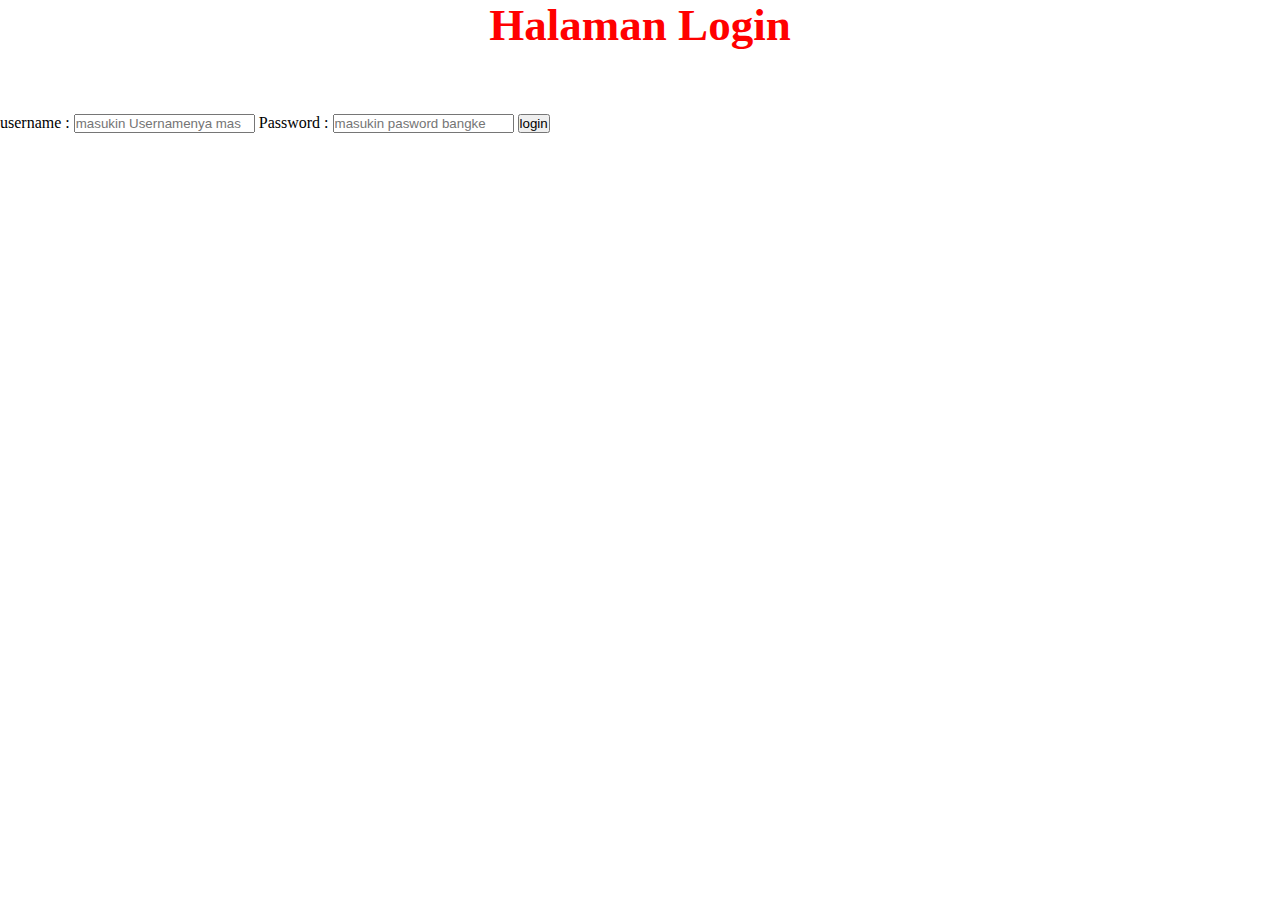
==== index.html @ 3638be32 "Update index.html" ====
<!DOCTYPE html>
<html>
<head>
	<title>Halaman login</title>
		
		 <link rel="stylesheet" href="style.css">
</head>
<body>

<h2 align ="center">Halaman Login</h2>
 <div class="box-login">
<form action="halamanutama.html" method="post">
	<tr>
		<td>
			<label for="username" > username :</label>
			<input type="text" name="username" id="username"  placeholder="masukin Usernamenya mas">
		</td>
		<td>
			<label for="password" > Password :</label>
			<input type="password" name="password" id="password" placeholder="masukin pasword bangke">
		</td>
		<td>
			<button type="submit" name="flogin" >login</button>
		</td>
	</tr>


</form>
</div> 
</body>
</html>
---- style.css ----
*{
    text-decoration: none;
    margin: 0px;
    padding: 0px;
}
body{
    margin: 0px;
    padding: 0px;
    font-family: sans-serif;
}
.wrapper{
    width: 1100px;
    margin: auto;
    position: relative;
}
.logo a{
    font-size: 50px;
    font-weight: 800;
    float: left;
    font-family: 'Courier New', Courier, monospace;
    color: aqua;
}
.menu{
    float: right;
}
nav{
    width: 100%;
    margin: auto;
    display: flex;
    line-height: 80px;
    position: sticky;
    position: -webkit-sticky;
    top:0;
    background: #FFFFFF;
}
nav ul{
    list-style-type: none;
    margin: 0px;
    padding: 0px;
    overflow: hidden;
}
nav ul li {
float: left;
}
nav ul li a{
    color: black;
    font-weight: bold;
    text-align: center;
    padding: 0px 16px 0px 16px;
    text-decoration: none;
}
section{
    margin: auto;
    display: flex;
    margin-bottom: 50px;
}
.kolom{
    margin-top: 50px;
    margin-bottom: 50px;
}
h2{
    font-family:'comic sans ms';
    font-weight: 800;
    font-size: 45px;
    margin-bottom: 20;
    color: red;
    width: 100%;
    line-height: 50px;
}
.box-login{
	font-family:'comic sans ms';
	align:center;
	width: auto;
    height: auto;
    
    margin: 5% auto;
    padding: 2% auto;
}
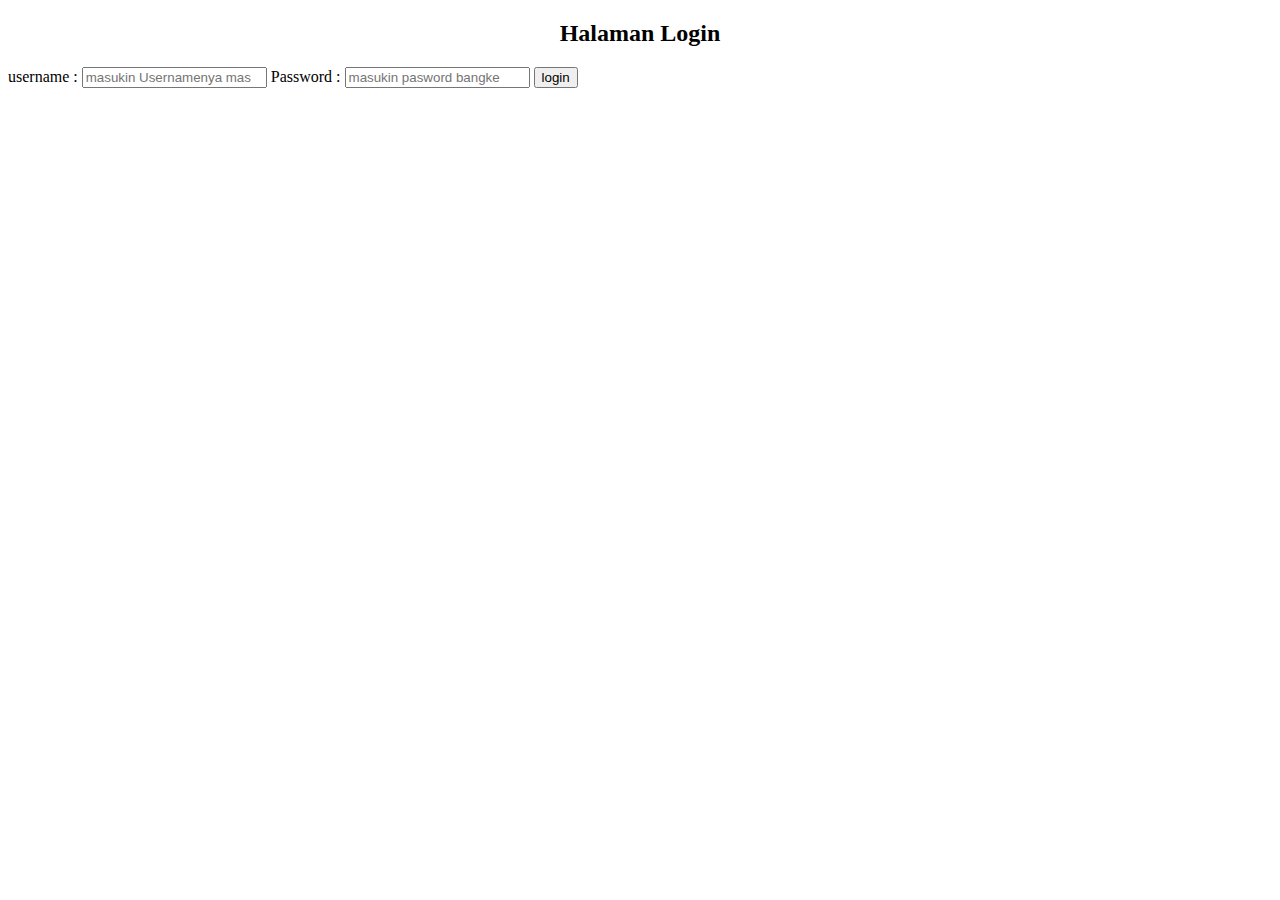
==== commit f38560b6: "Update index.html" ====
--- a/index.html
+++ b/index.html
@@ -4,7 +4,7 @@
 <head>
 	<title>Halaman login</title>
 		
-		 <link rel="stylesheet" href="style.css">
+		
 </head>
 <body>
 
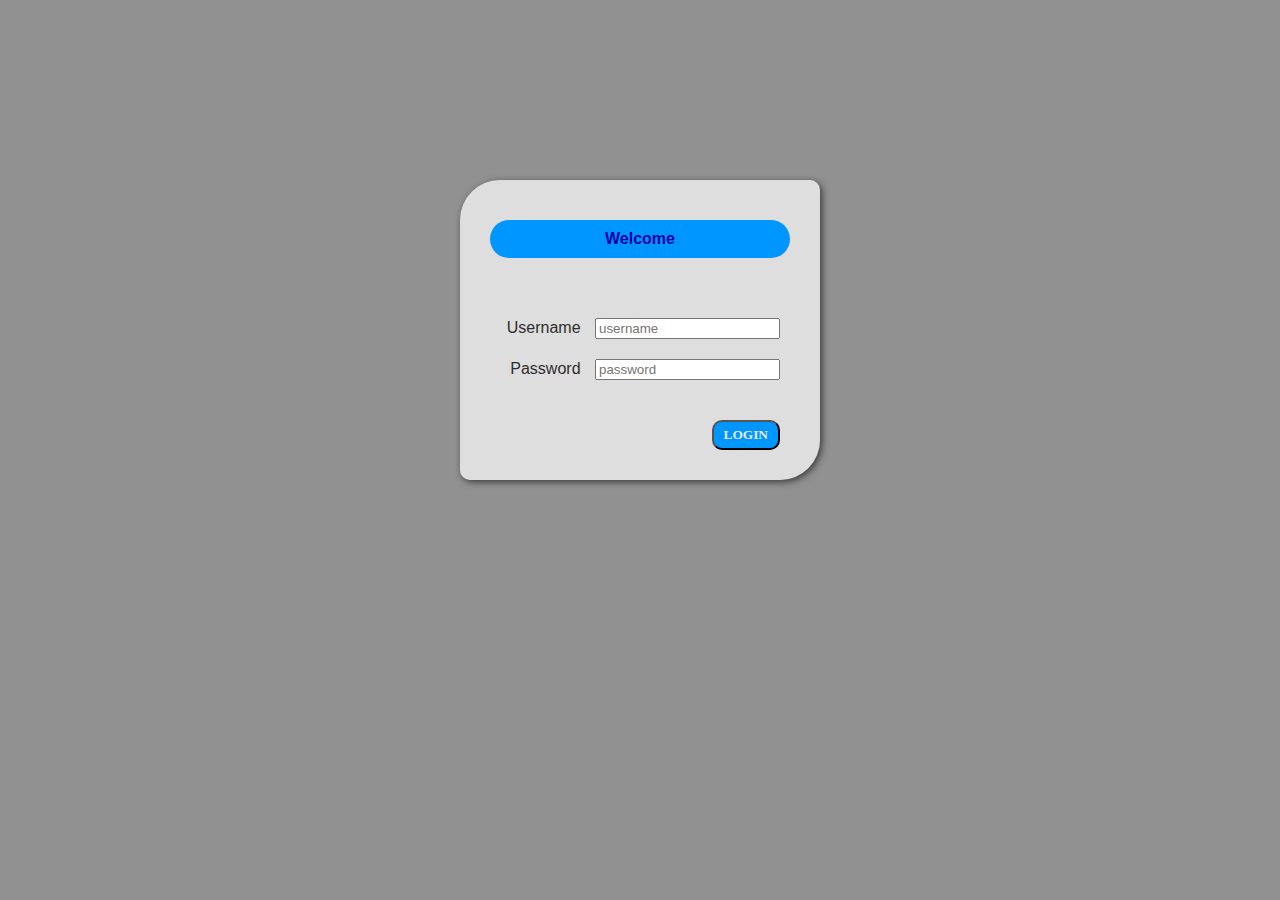
==== commit 0651d59b: "Add files via upload" ====
--- a/index.html
+++ b/index.html
@@ -1,32 +1,34 @@
-
 <!DOCTYPE html>
 <html>
 <head>
-	<title>Halaman login</title>
-		
-		
-</head>
+  <title>Login</title>
+  <link rel="stylesheet" href="style1.css">
+  </head>
 <body>
-
-<h2 align ="center">Halaman Login</h2>
- <div class="box-login">
-<form action="halamanutama.html" method="post">
-	<tr>
-		<td>
-			<label for="username" > username :</label>
-			<input type="text" name="username" id="username"  placeholder="masukin Usernamenya mas">
-		</td>
-		<td>
-			<label for="password" > Password :</label>
-			<input type="password" name="password" id="password" placeholder="masukin pasword bangke">
-		</td>
-		<td>
-			<button type="submit" name="flogin" >login</button>
-		</td>
-	</tr>
-
-
-</form>
-</div> 
+  <form action="index.html" method="post" id="myForm" onsubmit=" return validasi()">
+    <p>Welcome</p>
+    Username  <input type="text" name="username" placeholder="username">
+    Password  <input type="password" name="password" placeholder="password">
+    <input class="login" type="submit" name="submit" value="login">
+  </form>
 </body>
-</html>
+<script type="text/javascript">
+  function validasi(){
+    var username = document.forms["myForm"]["username"].value;
+    var password = document.forms["myForm"]["password"].value;
+    if( username == "agung" && password == "12345"){
+      return true;
+    }else if( username == "sahlan" && password == "ganteng"){
+      return true;
+    }
+    else if(username =="" || password ==""){
+      alert("Masukan username dan password Anda");
+      return false;
+    }
+    else{
+      alert("Username atau password yang Anda masukan SALAH");
+      return false;
+    }
+  }
+</script>
+</html>--- a/style1.css
+++ b/style1.css
@@ -0,0 +1,46 @@
+    body{
+      overflow-y: hidden;
+      margin:0;
+      padding: 0;
+      font-family: verdana;
+      background-color: #919191;
+    }
+    form{
+      font-family: arial;
+      background-color: rgb(255,255,255,0.7);
+      width: 300px;
+      margin: 180px auto;
+      padding: 30px;
+      text-align: right;
+      color: #2D2D2D;
+      border-radius: 40px 10px;
+      box-shadow: 2px 2px 7px #393939;
+    }
+    input{
+      margin: 10px;
+    }
+    input.login{
+      background-color: #0096FF;
+      color: #E7E7E7;
+      font-family: verdana;
+      font-weight: bold;
+      border-radius: 10px;
+      padding: 5px 10px;
+      margin: 30px 10px auto 0px;
+      text-transform: uppercase;
+      transition: .2s;
+    }
+    input.login:hover{
+      background-color: #93A4B0;
+      color: #CDCDCD;
+    }
+    p{
+      text-align:center;
+      margin: 50px auto;
+      margin-top: 10px;
+      padding: 10px;
+      font-weight: bold;
+      color: #0101A6;
+      background-color: #0096FF;
+      border-radius: 20px;
+    }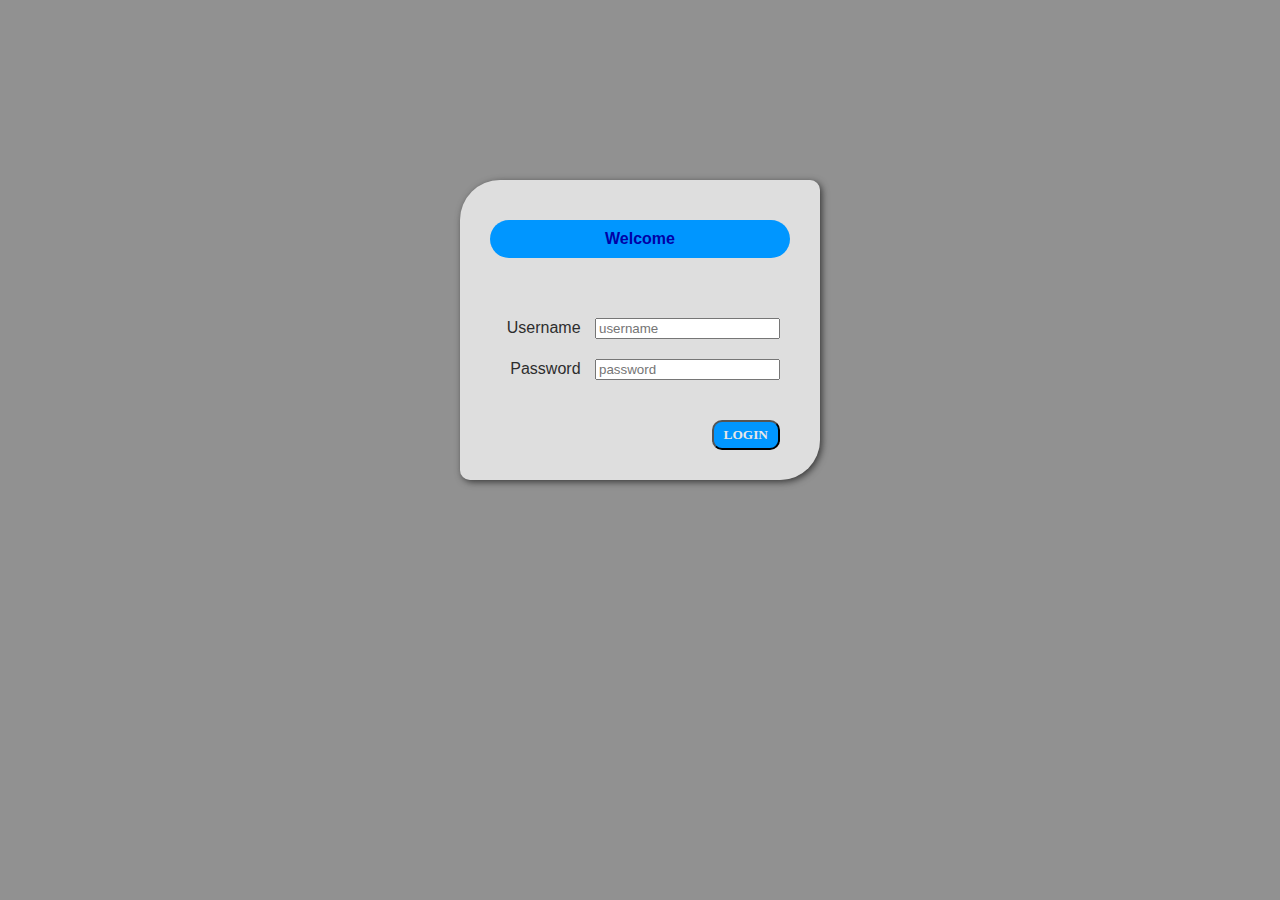
==== commit c54ee62d: "Update index.html" ====
--- a/index.html
+++ b/index.html
@@ -16,7 +16,7 @@
   function validasi(){
     var username = document.forms["myForm"]["username"].value;
     var password = document.forms["myForm"]["password"].value;
-    if( username == "agung" && password == "12345"){
+    if( username == "agung" && password == "songut"){
       return true;
     }else if( username == "sahlan" && password == "ganteng"){
       return true;
@@ -31,4 +31,4 @@
     }
   }
 </script>
-</html>+</html>
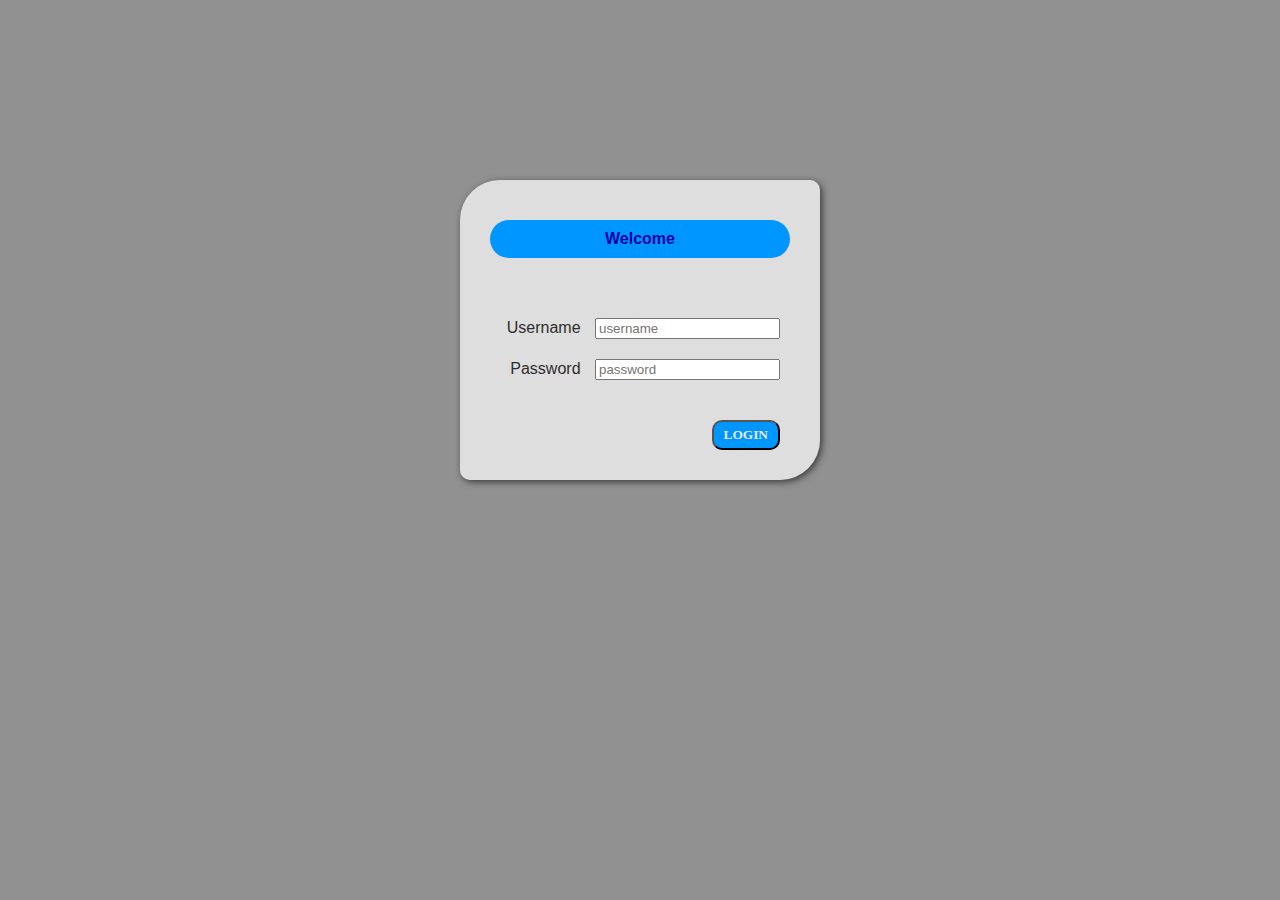
==== commit a91c7d20: "Update index.html" ====
--- a/index.html
+++ b/index.html
@@ -4,15 +4,7 @@
   <title>Login</title>
   <link rel="stylesheet" href="style1.css">
   </head>
-<body>
-  <form action="index.html" method="post" id="myForm" onsubmit=" return validasi()">
-    <p>Welcome</p>
-    Username  <input type="text" name="username" placeholder="username">
-    Password  <input type="password" name="password" placeholder="password">
-    <input class="login" type="submit" name="submit" value="login">
-  </form>
-</body>
-<script type="text/javascript">
+  <script type="text/javascript">
   function validasi(){
     var username = document.forms["myForm"]["username"].value;
     var password = document.forms["myForm"]["password"].value;
@@ -31,4 +23,12 @@
     }
   }
 </script>
+<body>
+  <form action="halamanutama.html" method="get" id="myForm" onsubmit=" return validasi()">
+    <p>Welcome</p>
+    Username  <input type="text" name="username" placeholder="username">
+    Password  <input type="password" name="password" placeholder="password">
+    <input class="login" type="submit" name="submit" value="login">
+  </form>
+</body>
 </html>
